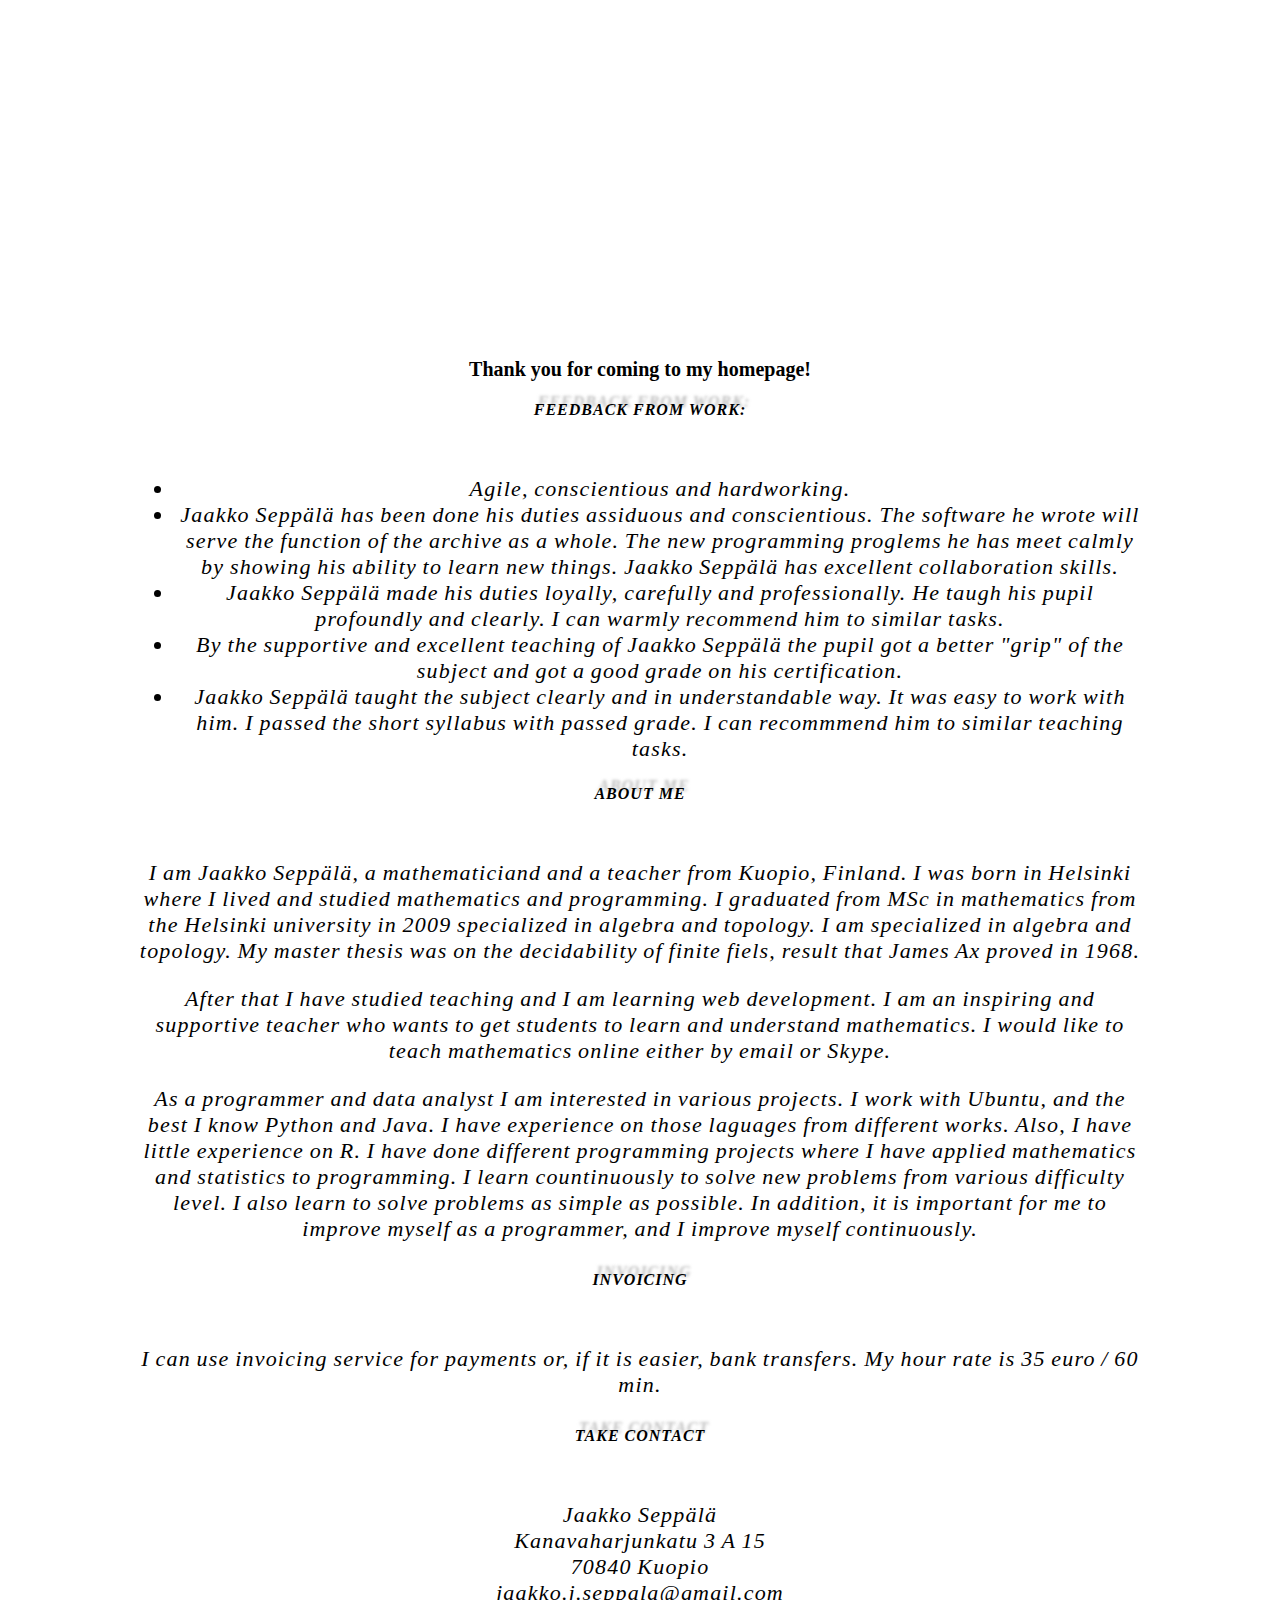
==== indexen.html @ 59924873 "Fixing styling." ====
<!DOCTYPE html>
<html lang="en">

<head>
  <meta name="keywords" content="mathematics, mathematics teaching, statistics, Java, Python, Kuopio" />
  <style>
    header {
      background: url("hero-bg.jpg") no-repeat center;
      height: 350px;
      width: auto;
    }

    /*--------------------------------------------------------------
# Hero Section
--------------------------------------------------------------*/
    #hero {
      width: 100%;
      height: 100vh;
      /*  background: url("/home/jaakko/Desktop/Kotisivu/Jaakko/jaakkojseppala.github.io/hero-bg.jpg") top right;
*/
      background-size: cover;
      position: relative;
    }

    #hero .hero-container {
      position: absolute;
      bottom: 0;
      background: rgba(127, 127, 127, 0);
      top: 0;
      left: 0;
      right: 0;
      display: flex;
      justify-content: center;
      align-items: center;
      flex-direction: column;
      padding: 0 15px;
    }

    #hero h1 {
      margin: 0 0 10px 0;
      font-size: 20px;
      font-family: "Satisfy", serif;
      color: black;
    }

    #hero h2 {
      color: black;
      margin-bottom: 50px;
      font-size: 17px;
      font-weight: 500;
      letter-spacing: 1px;
      text-transform: uppercase;
      font: italic bold 16px/32px Georgia, serif;
      text-shadow: 4px -8px 3px rgba(150, 150, 150, 0.6);
    }

    #hero .btn-scroll {
      transition: 0.4s;
      color: rgba(255, 255, 255, 0.6);
      animation: up-down 1s ease-in-out infinite alternate-reverse both;
    }

    #hero .btn-scroll i {
      font-size: 48px;
    }

    #hero .btn-scroll:hover {
      color: #ffb727;
    }

    @media (min-width: 1024px) {
      #hero {
        background-attachment: fixed;
      }
    }

    @media (max-width: 575px) {
      #hero h1 {
        font-size: 40px;
      }

      #hero h2 {
        text-align: center;
        margin-bottom: 30px;
      }
    }

    @-webkit-keyframes up-down {
      0% {
        transform: translateY(5px);
      }

      100% {
        transform: translateY(-5px);
      }
    }

    @keyframes up-down {
      0% {
        transform: translateY(5px);
      }

      100% {
        transform: translateY(-5px);
      }
    }

    p,
    li {
      font-family: "Palatino Linotype", "Book Antiqua", Palatino, serif;
      font-size: 22px;
      letter-spacing: 1.2px;
      word-spacing: -1px;
      color: #000000;
      font-weight: normal;
      text-decoration: none;
      font-style: italic;
      font-variant: normal;
      text-transform: none;
    }

    h2 {
      text-align: center;
    }
  </style>
  <title>The homepage of Jaakko Seppälä</title>
</head>

<body>
  <header></header>
  <section id="hero">
    <div class="hero.container">
      <!--<h1>Jaakko Seppälä</h1>-->
      <h1 style="margin-left: 10%; margin-right: 10%; text-align: center;">
        Thank you for coming to my homepage!
      </h1>
      <h2 style="margin-left: 10%; margin-right: 10%; text-align: center;">
        Feedback from work:
      </h2>
      <div id="temp3" style="margin-left: 10%; margin-right: 10%;">
        <p style="
              margin-left: 10%;
              margin-right: 10%;
              clear: both;
              text-align: center;
            "></p>
        <div style="text-align: center;max-width: 10;">
          <ul style="padding: 100;">
            <li>
              Agile, conscientious and hardworking.
            </li>
            <li>
              Jaakko Seppälä has been done his duties assiduous and
              conscientious. The software he wrote will serve the function of
              the archive as a whole. The new programming proglems he has meet
              calmly by showing his ability to learn new things. Jaakko Seppälä
              has excellent collaboration skills.
            </li>
            <li>
              Jaakko Seppälä made his duties loyally, carefully and
              professionally. He taugh his pupil profoundly and clearly. I can
              warmly recommend him to similar tasks.
            </li>
            <li>
              By the supportive and excellent teaching of Jaakko Seppälä the
              pupil got a better "grip" of the subject and got a good grade on
              his certification.
            </li>
            <li>
              Jaakko Seppälä taught the subject clearly and in understandable
              way. It was easy to work with him. I passed the short syllabus
              with passed grade. I can recommmend him to similar teaching tasks.
            </li>
          </ul>
        </div>
      </div>
      <h2>
        About me
      </h2>


      <p style="margin-left: 10%;margin-right: 10%; clear: both; text-align: center;">
        I am Jaakko Seppälä, a mathematiciand and a teacher from Kuopio, Finland. I was born in Helsinki where I lived and
        studied mathematics and programming. I graduated from MSc in
        mathematics from the Helsinki university in 2009 specialized in
        algebra and topology. I am specialized in algebra and topology. My master thesis was on the
        decidability of finite fiels, result that James Ax proved in 1968.
      </p><p style="margin-left: 10%;margin-right: 10%; clear: both; text-align: center;">After that I have studied teaching and I am
        learning web development. I am an inspiring and supportive
        teacher who wants to get students to learn and understand mathematics. I would like to teach
        mathematics online either by email
        or Skype.
      </p>
      <p style="margin-left: 10%;margin-right: 10%; clear: both; text-align: center;">
        As a programmer and data analyst I am interested in various projects. I work with Ubuntu,
        and the best I know Python and Java. I have experience on those laguages from different
        works. Also, I have little experience on R. I have done different programming projects
        where I have applied mathematics and statistics to programming.
        I learn countinuously to solve new problems from various difficulty level. I also learn
        to solve problems as simple as possible. In addition, it is important for me to improve
        myself as a programmer, and I improve myself continuously.
      </p>
      <h2>
        Invoicing
      </h2>
      <p style="margin-left: 10%;margin-right: 10%; clear: both; text-align: center;">
        I can use invoicing service for payments or, if it is
        easier, bank transfers. My hour rate is 35 euro / 60 min.
      </p>

      <h2>
        Take contact
      </h2>
      <p style="text-align: center;">
        Jaakko Seppälä<br />

        Kanavaharjunkatu 3 A 15<br />

        70840 Kuopio<br />

        jaakko.j.seppala@gmail.com<br />

        +358 50 591 4199
      </p>
    </div>
    </div>
  </section>
</body>

</html>
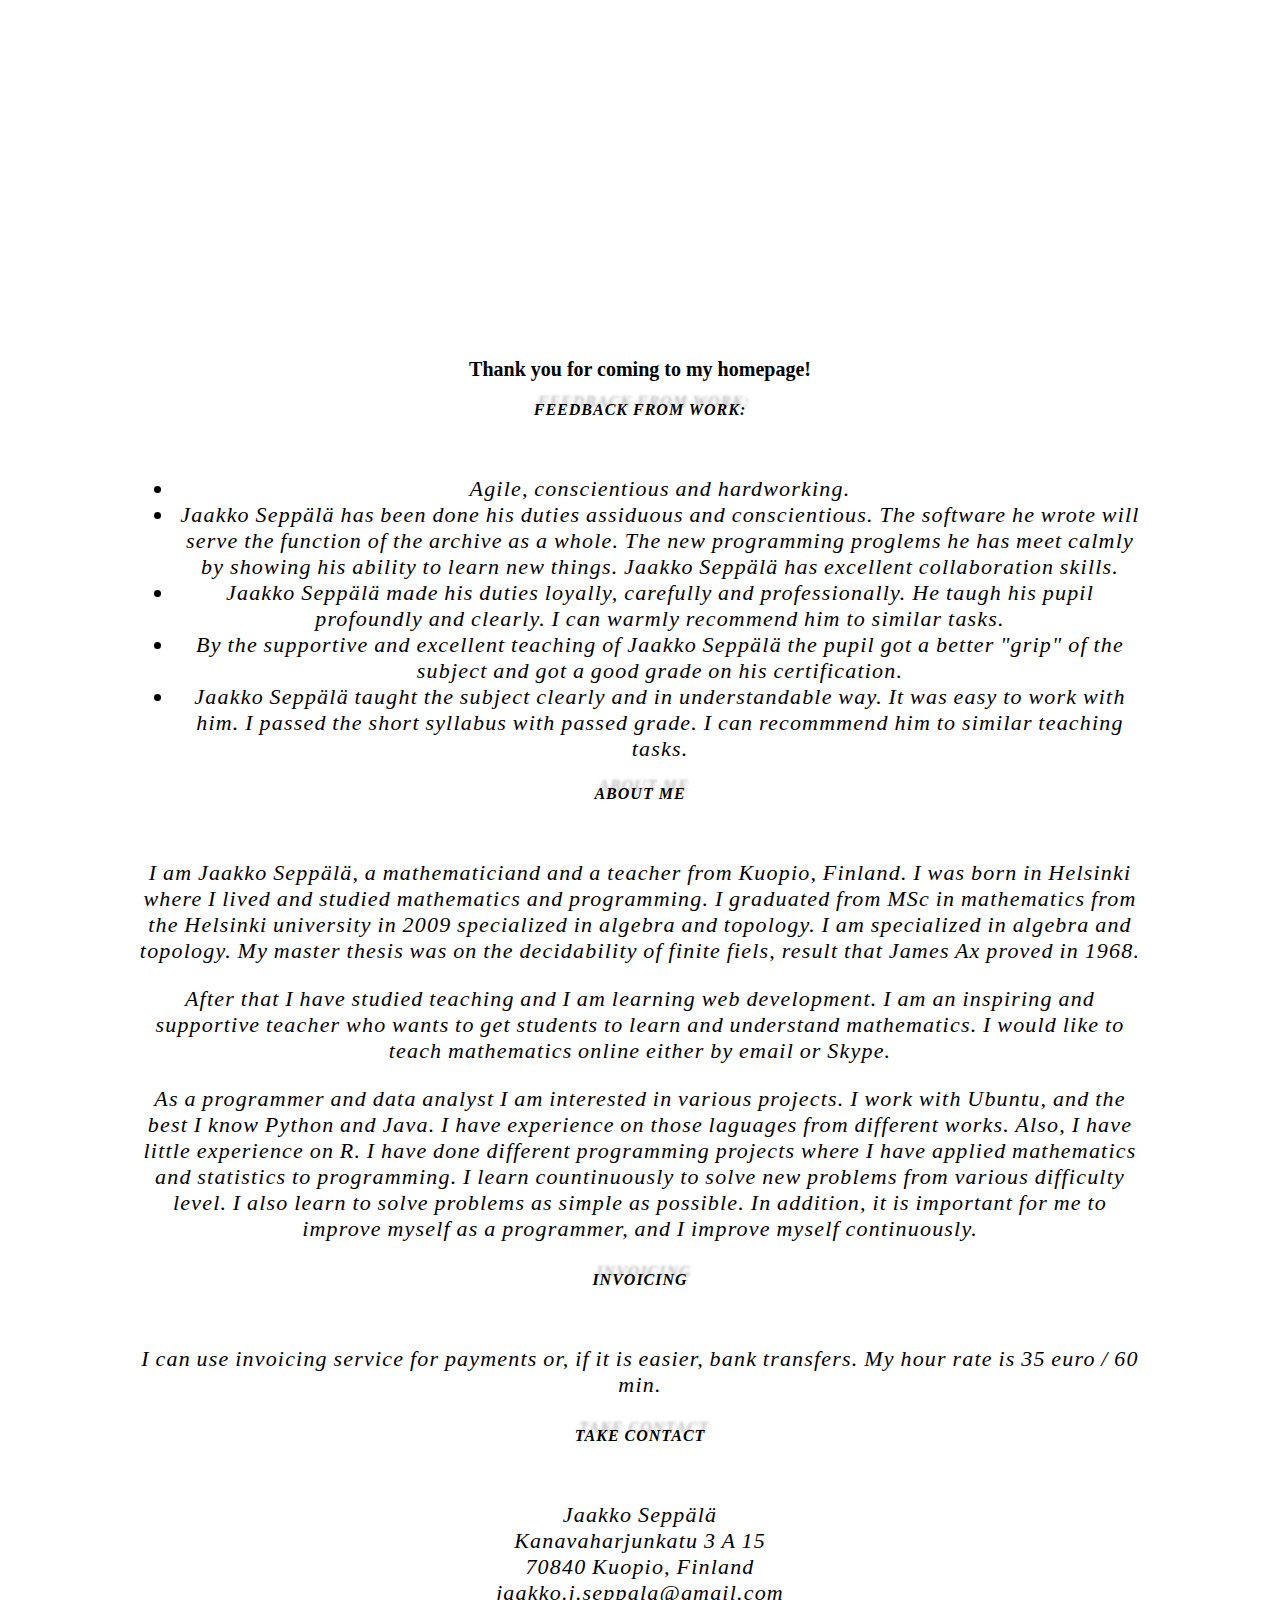
==== commit 8ad4afab: "Added Finland." ====
--- a/indexen.html
+++ b/indexen.html
@@ -180,12 +180,15 @@
 
 
       <p style="margin-left: 10%;margin-right: 10%; clear: both; text-align: center;">
-        I am Jaakko Seppälä, a mathematiciand and a teacher from Kuopio, Finland. I was born in Helsinki where I lived and
+        I am Jaakko Seppälä, a mathematiciand and a teacher from Kuopio, Finland. I was born in Helsinki where I lived
+        and
         studied mathematics and programming. I graduated from MSc in
         mathematics from the Helsinki university in 2009 specialized in
         algebra and topology. I am specialized in algebra and topology. My master thesis was on the
         decidability of finite fiels, result that James Ax proved in 1968.
-      </p><p style="margin-left: 10%;margin-right: 10%; clear: both; text-align: center;">After that I have studied teaching and I am
+      </p>
+      <p style="margin-left: 10%;margin-right: 10%; clear: both; text-align: center;">After that I have studied teaching
+        and I am
         learning web development. I am an inspiring and supportive
         teacher who wants to get students to learn and understand mathematics. I would like to teach
         mathematics online either by email
@@ -216,7 +219,7 @@
 
         Kanavaharjunkatu 3 A 15<br />
 
-        70840 Kuopio<br />
+        70840 Kuopio, Finland<br />
 
         jaakko.j.seppala@gmail.com<br />
 
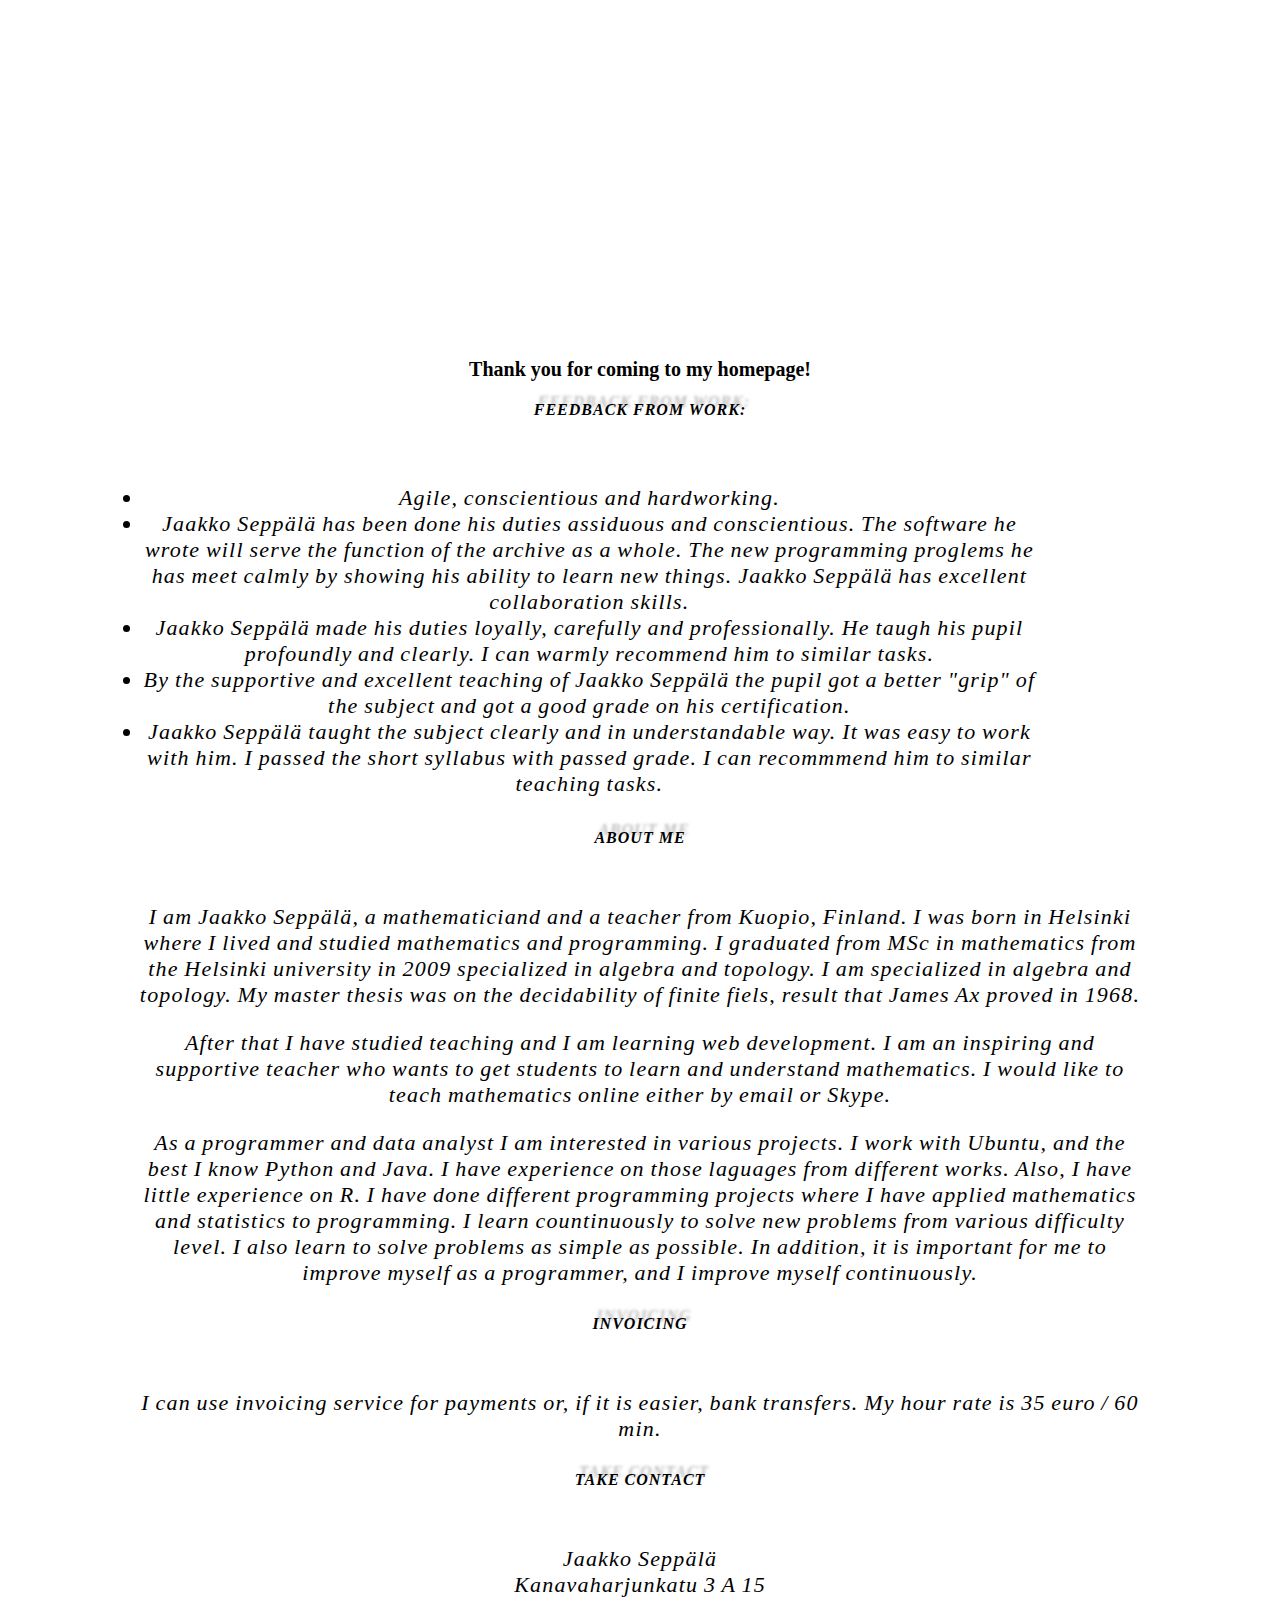
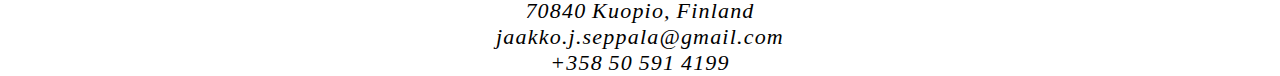
==== commit 71af55a9: "Fixed" ====
--- a/indexen.html
+++ b/indexen.html
@@ -144,8 +144,8 @@
               clear: both;
               text-align: center;
             "></p>
-        <div style="text-align: center;max-width: 10;">
-          <ul style="padding: 100;">
+        <div style="text-align: center;max-width: 90%;">
+          <ul style="padding: 1%;">
             <li>
               Agile, conscientious and hardworking.
             </li>
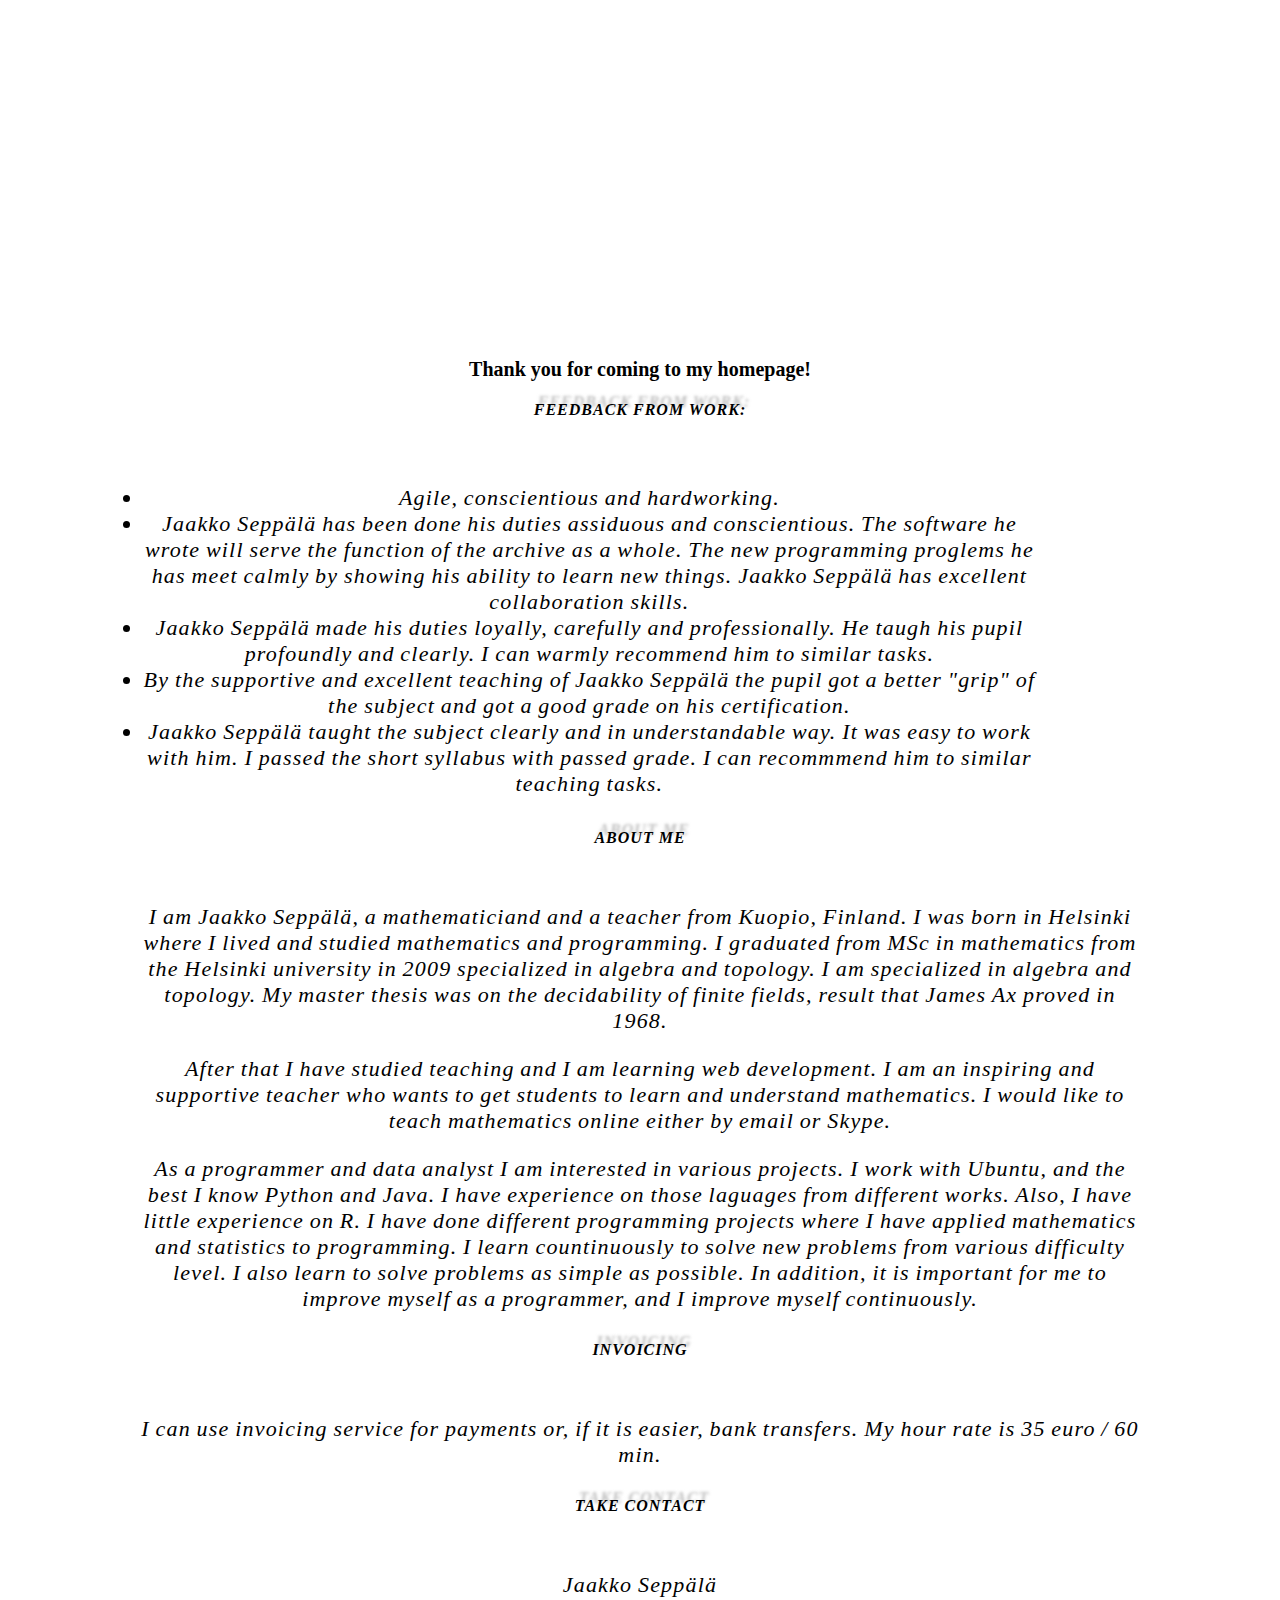
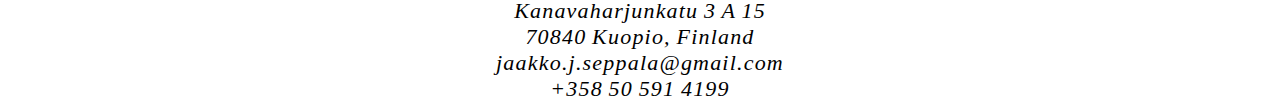
==== commit d9a30697: "Fixed" ====
--- a/indexen.html
+++ b/indexen.html
@@ -185,7 +185,7 @@
         studied mathematics and programming. I graduated from MSc in
         mathematics from the Helsinki university in 2009 specialized in
         algebra and topology. I am specialized in algebra and topology. My master thesis was on the
-        decidability of finite fiels, result that James Ax proved in 1968.
+        decidability of finite fields, result that James Ax proved in 1968.
       </p>
       <p style="margin-left: 10%;margin-right: 10%; clear: both; text-align: center;">After that I have studied teaching
         and I am
@@ -226,7 +226,6 @@
         +358 50 591 4199
       </p>
     </div>
-    </div>
   </section>
 </body>
 
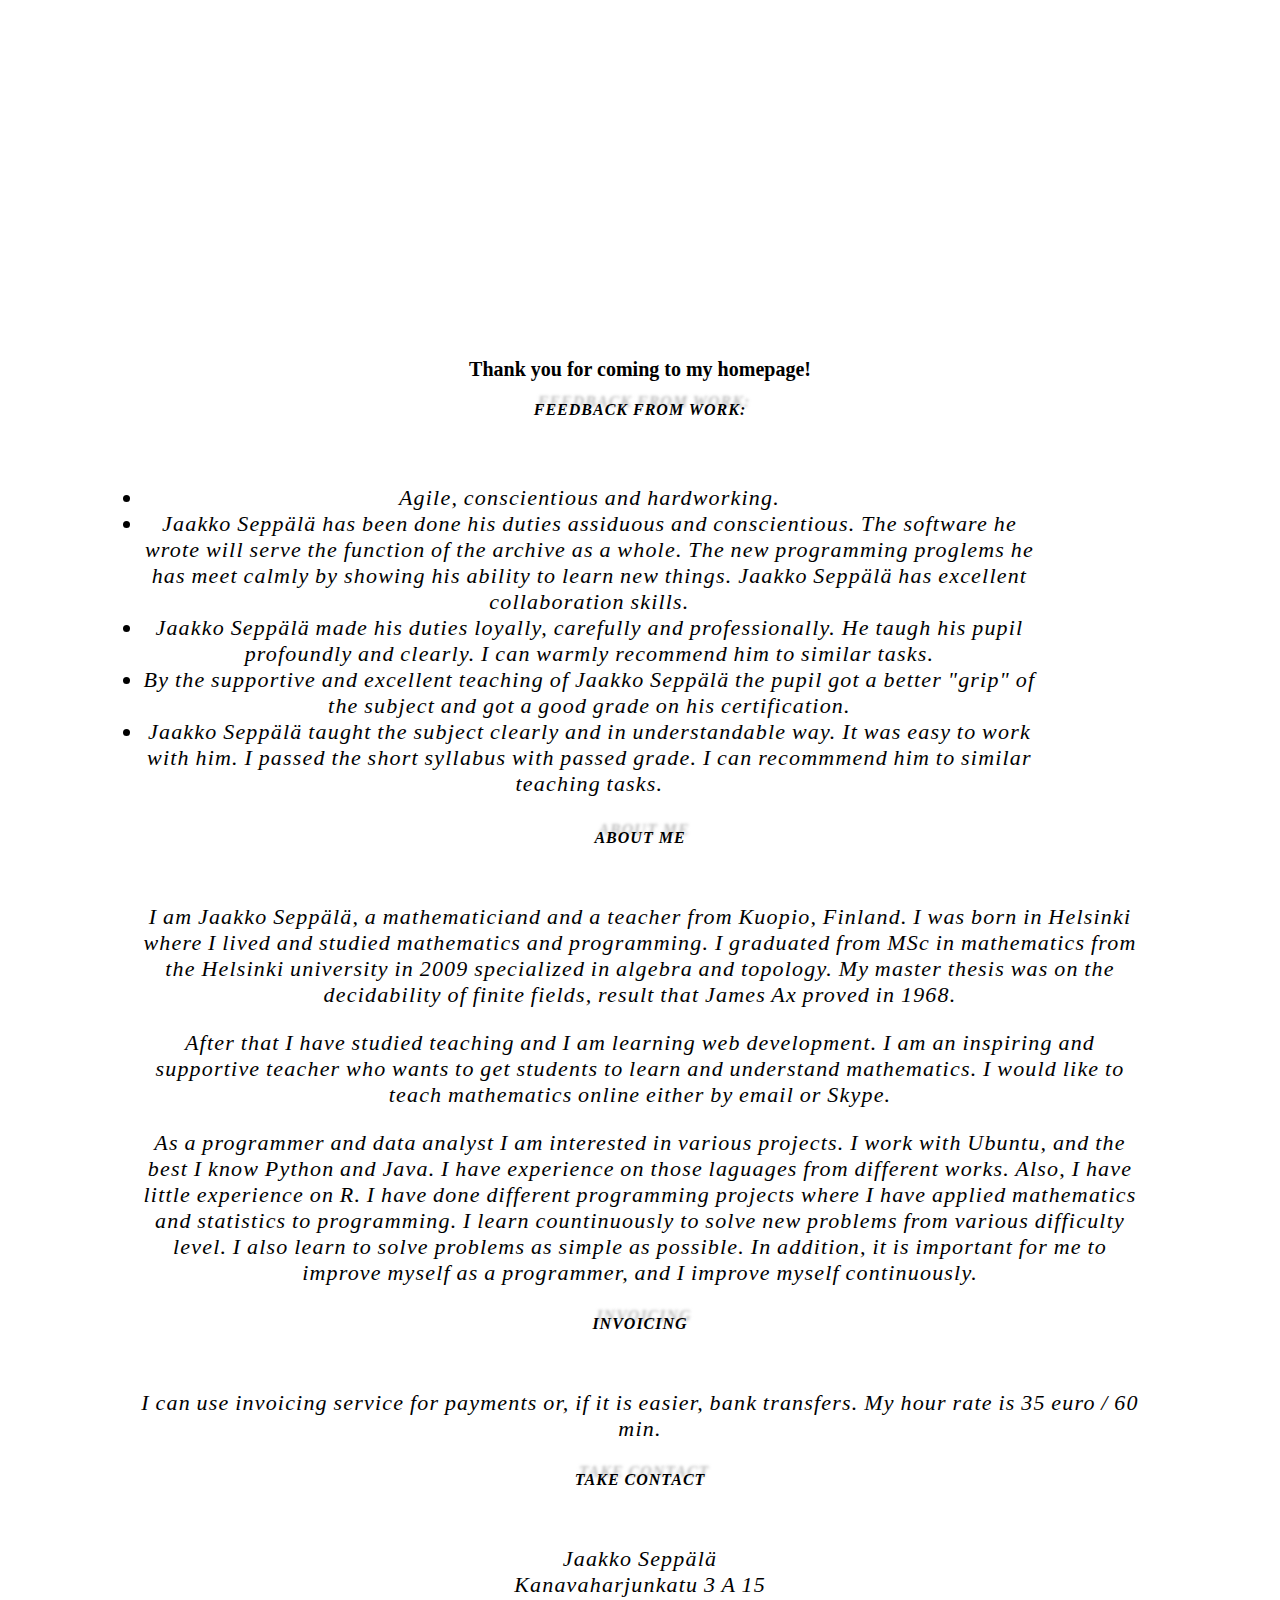
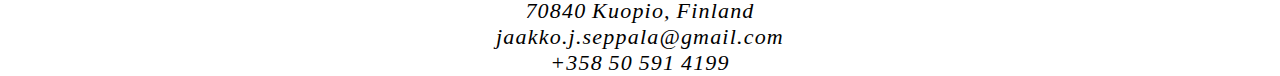
==== commit 2f79944c: "Fixed" ====
--- a/indexen.html
+++ b/indexen.html
@@ -184,7 +184,7 @@
         and
         studied mathematics and programming. I graduated from MSc in
         mathematics from the Helsinki university in 2009 specialized in
-        algebra and topology. I am specialized in algebra and topology. My master thesis was on the
+        algebra and topology. My master thesis was on the
         decidability of finite fields, result that James Ax proved in 1968.
       </p>
       <p style="margin-left: 10%;margin-right: 10%; clear: both; text-align: center;">After that I have studied teaching
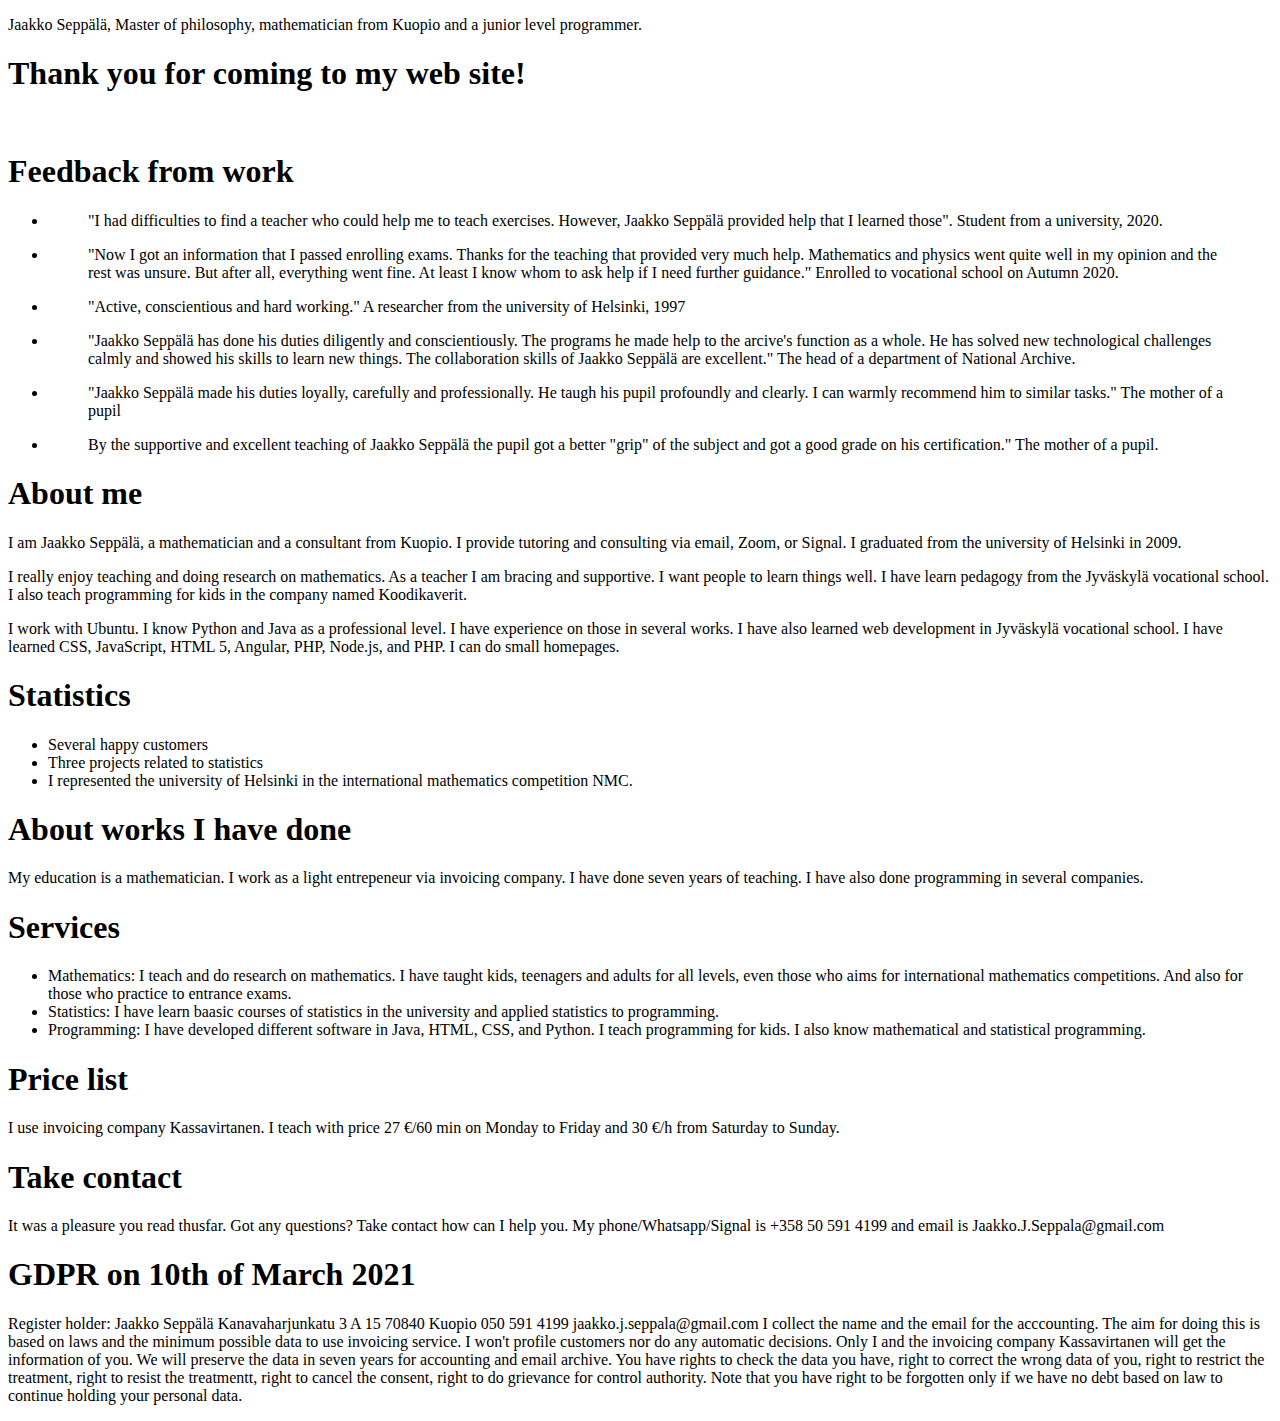
==== commit 9033df22: "A new English site" ====
--- a/indexen.html
+++ b/indexen.html
@@ -2,231 +2,126 @@
 <html lang="en">
 
 <head>
-  <meta name="keywords" content="mathematics, mathematics teaching, statistics, Java, Python, Kuopio" />
-  <style>
-    header {
-      background: url("hero-bg.jpg") no-repeat center;
-      height: 350px;
-      width: auto;
-    }
-
-    /*--------------------------------------------------------------
-# Hero Section
---------------------------------------------------------------*/
-    #hero {
-      width: 100%;
-      height: 100vh;
-      /*  background: url("/home/jaakko/Desktop/Kotisivu/Jaakko/jaakkojseppala.github.io/hero-bg.jpg") top right;
-*/
-      background-size: cover;
-      position: relative;
-    }
-
-    #hero .hero-container {
-      position: absolute;
-      bottom: 0;
-      background: rgba(127, 127, 127, 0);
-      top: 0;
-      left: 0;
-      right: 0;
-      display: flex;
-      justify-content: center;
-      align-items: center;
-      flex-direction: column;
-      padding: 0 15px;
-    }
-
-    #hero h1 {
-      margin: 0 0 10px 0;
-      font-size: 20px;
-      font-family: "Satisfy", serif;
-      color: black;
-    }
-
-    #hero h2 {
-      color: black;
-      margin-bottom: 50px;
-      font-size: 17px;
-      font-weight: 500;
-      letter-spacing: 1px;
-      text-transform: uppercase;
-      font: italic bold 16px/32px Georgia, serif;
-      text-shadow: 4px -8px 3px rgba(150, 150, 150, 0.6);
-    }
-
-    #hero .btn-scroll {
-      transition: 0.4s;
-      color: rgba(255, 255, 255, 0.6);
-      animation: up-down 1s ease-in-out infinite alternate-reverse both;
-    }
-
-    #hero .btn-scroll i {
-      font-size: 48px;
-    }
-
-    #hero .btn-scroll:hover {
-      color: #ffb727;
-    }
-
-    @media (min-width: 1024px) {
-      #hero {
-        background-attachment: fixed;
-      }
-    }
-
-    @media (max-width: 575px) {
-      #hero h1 {
-        font-size: 40px;
-      }
-
-      #hero h2 {
-        text-align: center;
-        margin-bottom: 30px;
-      }
-    }
-
-    @-webkit-keyframes up-down {
-      0% {
-        transform: translateY(5px);
-      }
-
-      100% {
-        transform: translateY(-5px);
-      }
-    }
-
-    @keyframes up-down {
-      0% {
-        transform: translateY(5px);
-      }
-
-      100% {
-        transform: translateY(-5px);
-      }
-    }
-
-    p,
-    li {
-      font-family: "Palatino Linotype", "Book Antiqua", Palatino, serif;
-      font-size: 22px;
-      letter-spacing: 1.2px;
-      word-spacing: -1px;
-      color: #000000;
-      font-weight: normal;
-      text-decoration: none;
-      font-style: italic;
-      font-variant: normal;
-      text-transform: none;
-    }
-
-    h2 {
-      text-align: center;
-    }
-  </style>
+  <link rel="stylesheet" href="styles.css" />
   <title>The homepage of Jaakko Seppälä</title>
 </head>
 
 <body>
-  <header></header>
-  <section id="hero">
-    <div class="hero.container">
-      <!--<h1>Jaakko Seppälä</h1>-->
-      <h1 style="margin-left: 10%; margin-right: 10%; text-align: center;">
-        Thank you for coming to my homepage!
-      </h1>
-      <h2 style="margin-left: 10%; margin-right: 10%; text-align: center;">
-        Feedback from work:
-      </h2>
-      <div id="temp3" style="margin-left: 10%; margin-right: 10%;">
-        <p style="
-              margin-left: 10%;
-              margin-right: 10%;
-              clear: both;
-              text-align: center;
-            "></p>
-        <div style="text-align: center;max-width: 90%;">
-          <ul style="padding: 1%;">
-            <li>
-              Agile, conscientious and hardworking.
-            </li>
-            <li>
-              Jaakko Seppälä has been done his duties assiduous and
-              conscientious. The software he wrote will serve the function of
-              the archive as a whole. The new programming proglems he has meet
-              calmly by showing his ability to learn new things. Jaakko Seppälä
-              has excellent collaboration skills.
-            </li>
-            <li>
-              Jaakko Seppälä made his duties loyally, carefully and
-              professionally. He taugh his pupil profoundly and clearly. I can
-              warmly recommend him to similar tasks.
-            </li>
-            <li>
-              By the supportive and excellent teaching of Jaakko Seppälä the
-              pupil got a better "grip" of the subject and got a good grade on
-              his certification.
-            </li>
-            <li>
-              Jaakko Seppälä taught the subject clearly and in understandable
-              way. It was easy to work with him. I passed the short syllabus
-              with passed grade. I can recommmend him to similar teaching tasks.
-            </li>
-          </ul>
-        </div>
-      </div>
-      <h2>
-        About me
-      </h2>
+  <div class="container">
+    <p class="otsikko">
+      Jaakko Seppälä, Master of philosophy, mathematician from Kuopio and a junior level programmer.
+    </p>
+  </div>
+  <h1>Thank you for coming to my web site!</h1>
+  <img src="me.jpg" alt="">
+  <h1>Feedback from work</h1>
+  <ul>
+    <li>
+      <blockquote>"I had difficulties to find a teacher who could help me to teach exercises. However, Jaakko Seppälä
+        provided help that I learned those". Student from a university, 2020.</blockquote>
+    </li>
+    <li>
+      <blockquote>"Now I got an information that I passed enrolling exams. Thanks for the teaching that provided very
+        much help. Mathematics and physics
+        went quite well in my opinion and the rest was unsure. But after all, everything went fine. At least I know whom
+        to ask help if I need further guidance." Enrolled to vocational school on Autumn 2020.</blockquote>
+    </li>
+    <li>
+      <blockquote>"Active, conscientious and hard working." A researcher from the university of Helsinki, 1997
+      </blockquote>
+    </li>
+    <li>
+      <blockquote>
+        "Jaakko Seppälä has done his duties diligently and conscientiously. The programs he made help to the arcive's
+        function as a whole. He has solved new technological challenges
+        calmly and showed his skills to learn new things. The collaboration skills of Jaakko Seppälä are excellent." The
+        head of a department of National Archive.
+      </blockquote>
+    </li>
+    <li>
+      <blockquote>
+        "Jaakko Seppälä made his duties loyally, carefully and professionally. He taugh his pupil profoundly and
+        clearly. I can warmly recommend him to similar tasks." The mother of a pupil</blockquote>
+    </li>
+    <li>
+      <blockquote>
+        By the supportive and excellent teaching of Jaakko Seppälä the pupil got a better "grip" of the subject and got
+        a good grade on his certification." The mother of a pupil.</blockquote>
+    </li>
+  </ul>
+  <h1>About me</h1>
+  <p>
+    I am Jaakko Seppälä, a mathematician and a consultant from Kuopio. I provide tutoring and consulting via email,
+    Zoom, or Signal. I graduated from the university of Helsinki in 2009.
+  </p>
+  <p>
+    I really enjoy teaching and doing research on mathematics. As a teacher I am bracing and supportive. I want people
+    to learn things well. I have learn pedagogy from the Jyväskylä vocational school. I also teach programming for kids
+    in the company named Koodikaverit.
+  </p>
+  <p>
+    I work with Ubuntu. I know Python and Java as a professional level. I have experience on those in several works.
+    I have also learned web development in Jyväskylä vocational school. I have learned CSS, JavaScript, HTML 5, Angular,
+    PHP, Node.js, and PHP. I can do small homepages. </p>
+  <h1>Statistics</h1>
+  <ul>
+    <li>Several happy customers</li>
+    <li>Three projects related to statistics</li>
+    <li>I represented the university of Helsinki in the international mathematics competition NMC.</li>
+  </ul>
+  <h1>About works I have done</h1>
+  <p>My education is a mathematician. I work as a light entrepeneur via invoicing company. I have done seven years of
+    teaching. I have also done programming in several companies.</p>
+  <h1>
+    Services
+  </h1>
+  <p>
+  <ul>
+    <li>
+      Mathematics: I teach and do research on mathematics. I have taught kids, teenagers and adults for all levels, even
+      those who aims for international mathematics competitions. And also for those who practice to entrance exams.
+    </li>
+    <li>
+      Statistics: I have learn baasic courses of statistics in the university and applied statistics to programming.
+    </li>
+    <li>
+      Programming: I have developed different software in Java, HTML, CSS, and Python. I teach programming for kids. I
+      also know mathematical and statistical programming.
+    </li>
+  </ul>
+  <h1>Price list</h1>
+  <p>I use invoicing company Kassavirtanen. I teach with price 27 €/60 min on Monday to Friday and 30 €/h from Saturday
+    to Sunday.</p>
+  <h1>Take contact</h1>
+  <p>
+    It was a pleasure you read thusfar. Got any questions? Take contact how can I help you. My phone/Whatsapp/Signal is
+    +358 50 591 4199 and email is Jaakko.J.Seppala@gmail.com
+  </p>
+  <h1>GDPR on 10th of March 2021</h1>
+  <div class="center">
 
+    <p class="rekisteri">Register holder:
+      Jaakko Seppälä
+      Kanavaharjunkatu 3 A 15
+      70840 Kuopio
+      050 591 4199
+      jaakko.j.seppala@gmail.com
 
-      <p style="margin-left: 10%;margin-right: 10%; clear: both; text-align: center;">
-        I am Jaakko Seppälä, a mathematiciand and a teacher from Kuopio, Finland. I was born in Helsinki where I lived
-        and
-        studied mathematics and programming. I graduated from MSc in
-        mathematics from the Helsinki university in 2009 specialized in
-        algebra and topology. My master thesis was on the
-        decidability of finite fields, result that James Ax proved in 1968.
-      </p>
-      <p style="margin-left: 10%;margin-right: 10%; clear: both; text-align: center;">After that I have studied teaching
-        and I am
-        learning web development. I am an inspiring and supportive
-        teacher who wants to get students to learn and understand mathematics. I would like to teach
-        mathematics online either by email
-        or Skype.
-      </p>
-      <p style="margin-left: 10%;margin-right: 10%; clear: both; text-align: center;">
-        As a programmer and data analyst I am interested in various projects. I work with Ubuntu,
-        and the best I know Python and Java. I have experience on those laguages from different
-        works. Also, I have little experience on R. I have done different programming projects
-        where I have applied mathematics and statistics to programming.
-        I learn countinuously to solve new problems from various difficulty level. I also learn
-        to solve problems as simple as possible. In addition, it is important for me to improve
-        myself as a programmer, and I improve myself continuously.
-      </p>
-      <h2>
-        Invoicing
-      </h2>
-      <p style="margin-left: 10%;margin-right: 10%; clear: both; text-align: center;">
-        I can use invoicing service for payments or, if it is
-        easier, bank transfers. My hour rate is 35 euro / 60 min.
-      </p>
+      I collect the name and the email for the acccounting. The aim for doing this is based on laws and the minimum
+      possible data to use invoicing service.
 
-      <h2>
-        Take contact
-      </h2>
-      <p style="text-align: center;">
-        Jaakko Seppälä<br />
+      I won't profile customers nor do any automatic decisions.
 
-        Kanavaharjunkatu 3 A 15<br />
+      Only I and the invoicing company Kassavirtanen will get the information of you.
 
-        70840 Kuopio, Finland<br />
+      We will preserve the data in seven years for accounting and email archive.
 
-        jaakko.j.seppala@gmail.com<br />
+      You have rights to check the data you have, right to correct the wrong data of you, right to restrict the
+      treatment, right to resist the treatmentt,
+      right to cancel the consent, right to do grievance for control authority.
 
-        +358 50 591 4199
-      </p>
-    </div>
-  </section>
-</body>
+      Note that you have right to be forgotten only if we have no debt based on law to continue holding your personal
+      data.</p>
+  </div>
 
 </html>